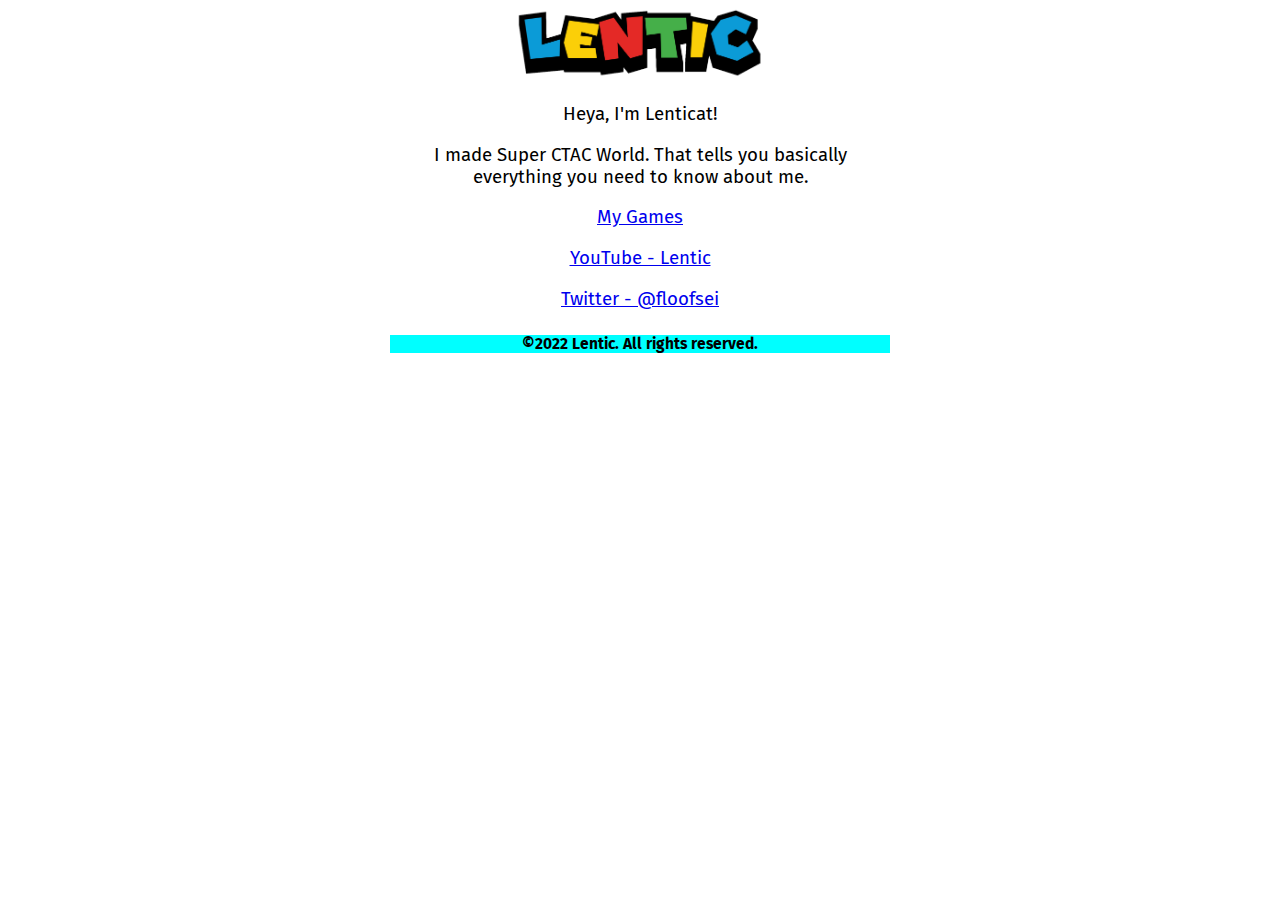
==== index.html @ ed4c9781 "quick fix" ====
<!DOCTYPE html>
<html>
  <head>
    <title>Lentic</title>
    <link rel="stylesheet" href="https://fonts.googleapis.com/css?family=Fira+Sans">
    <link rel="stylesheet" href="stylesheet.css">
  </head>
  <body>
    <div class="content">
     <a href="index.html">
       <img src="content/img/channel-logo.png" width="250">
     </a>
     <p></p>
      <p>Heya, I'm Lenticat!</p>
      <p>I made Super CTAC World. That tells you basically everything you need to know about me.</p>
     <a href="games.html">My Games</a>
      <p></p>
      <a href="https://bit.ly/LenticChannel">YouTube - Lentic</a>
      <p></p>
      <a href="https://www.twitter.com/floofsei">Twitter - @floofsei</a>
      <footer>
        <h5>©2022 Lentic. All rights reserved.</h5>
      </footer>
      <!--  _
       \___(ᴥ) <(MEOW)
        \___)
         |  |
    ~~~~~~~~~~~~~~~~~~-->
   </div>
  </body>
</html>
---- stylesheet.css ----
body {
      font-family: "Fira Sans", sans-serif;
      font-size: 14pt;
}
 .content {
      max-width: 500px;
      margin: auto;
      text-align: center;
}
h1 {
    color:"red;"
}
button {
    font-family: "Fira Sans", sans-serif;
    font-size: 12pt;
}
footer {
    background-color: aqua;
}
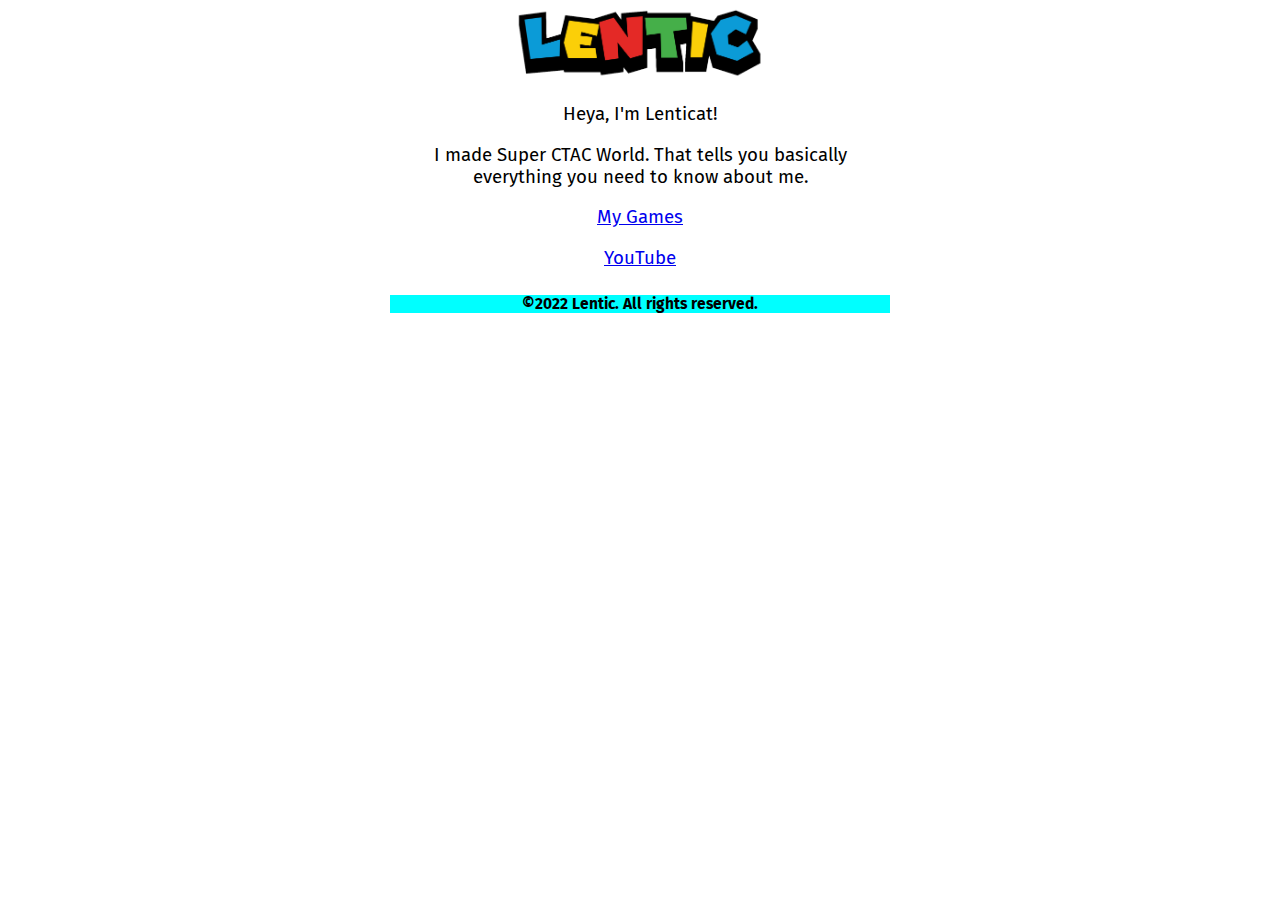
==== commit 39bc44b7: "removed obsolete twitter link from index.html" ====
--- a/index.html
+++ b/index.html
@@ -15,9 +15,7 @@
       <p>I made Super CTAC World. That tells you basically everything you need to know about me.</p>
      <a href="games.html">My Games</a>
       <p></p>
-      <a href="https://bit.ly/LenticChannel">YouTube - Lentic</a>
-      <p></p>
-      <a href="https://www.twitter.com/floofsei">Twitter - @floofsei</a>
+      <a href="https://bit.ly/LenticChannel">YouTube</a>
       <footer>
         <h5>©2022 Lentic. All rights reserved.</h5>
       </footer>
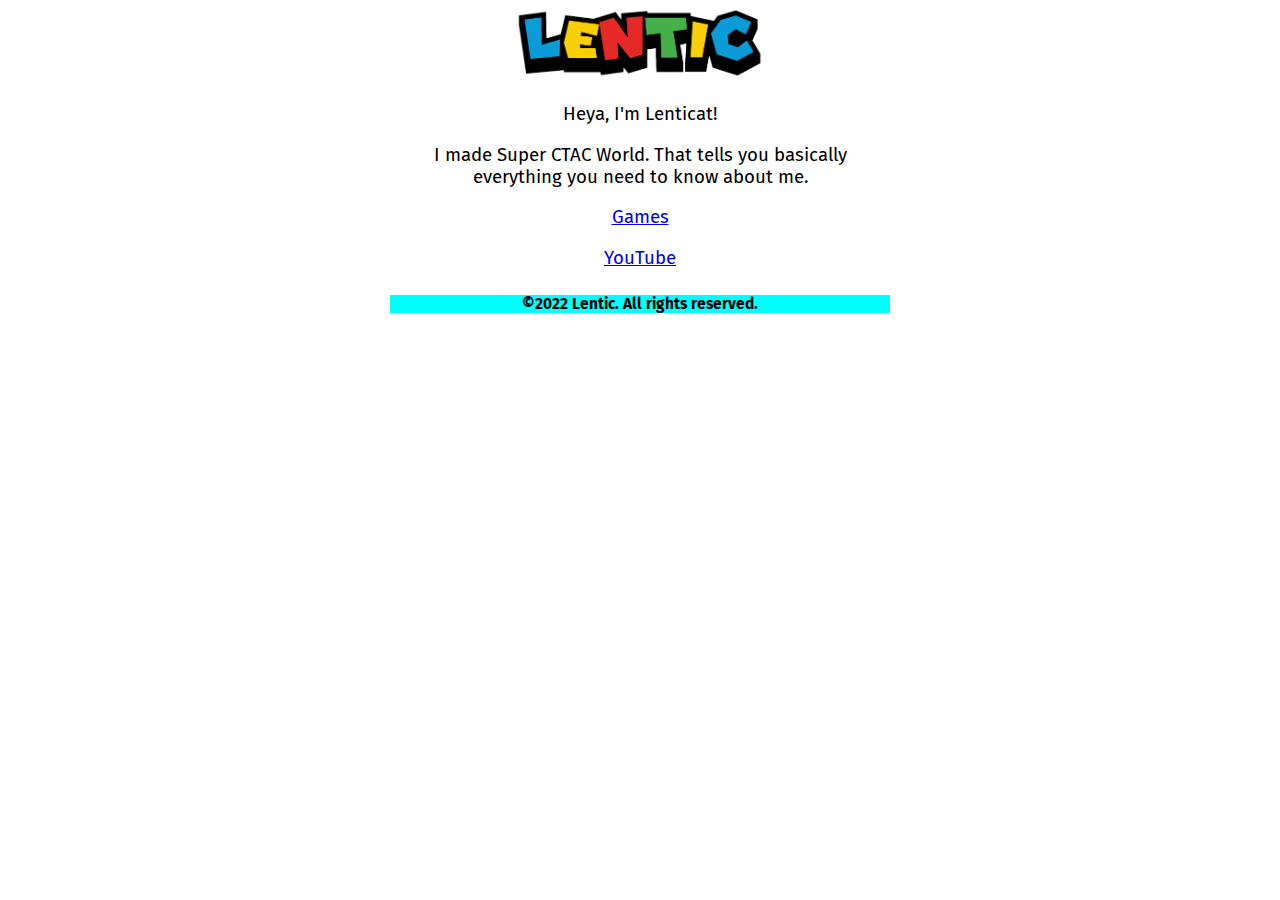
==== commit 51ea6571: "one last tweak to index.html" ====
--- a/index.html
+++ b/index.html
@@ -13,7 +13,7 @@
      <p></p>
       <p>Heya, I'm Lenticat!</p>
       <p>I made Super CTAC World. That tells you basically everything you need to know about me.</p>
-     <a href="games.html">My Games</a>
+     <a href="games.html">Games</a>
       <p></p>
       <a href="https://bit.ly/LenticChannel">YouTube</a>
       <footer>
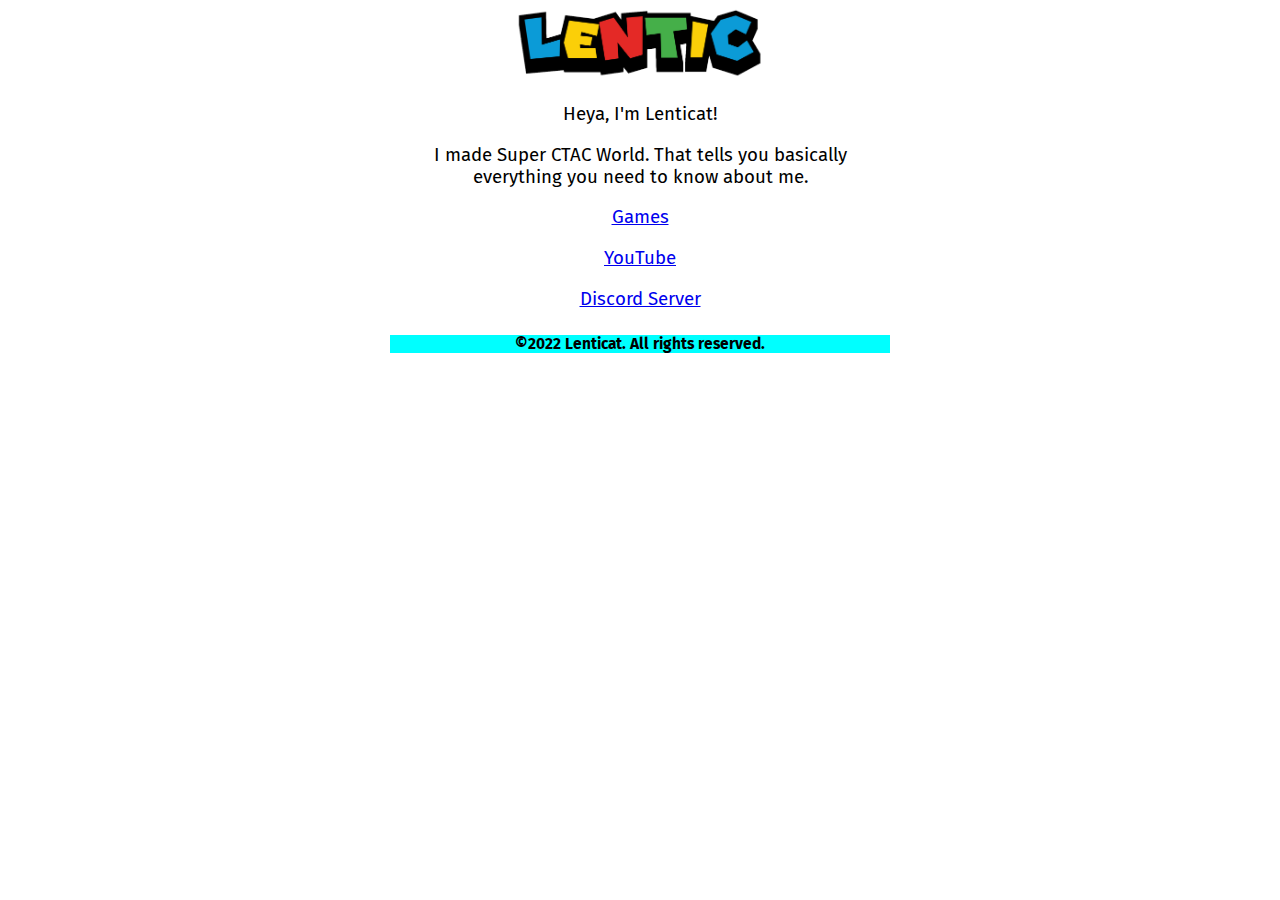
==== commit adb0e518: "OMFGDOGS Update" ====
--- a/index.html
+++ b/index.html
@@ -1,7 +1,7 @@
 <!DOCTYPE html>
 <html>
   <head>
-    <title>Lentic</title>
+    <title>Lenticat's Haven</title>
     <link rel="stylesheet" href="https://fonts.googleapis.com/css?family=Fira+Sans">
     <link rel="stylesheet" href="stylesheet.css">
   </head>
@@ -16,8 +16,10 @@
      <a href="games.html">Games</a>
       <p></p>
       <a href="https://bit.ly/LenticChannel">YouTube</a>
+	  <p></p>
+	  <a href="https://discord.gg/H73AzM3ZjF">Discord Server</a>
       <footer>
-        <h5>©2022 Lentic. All rights reserved.</h5>
+        <h5>©2022 Lenticat. All rights reserved.</h5>
       </footer>
       <!--  _
        \___(ᴥ) <(MEOW)
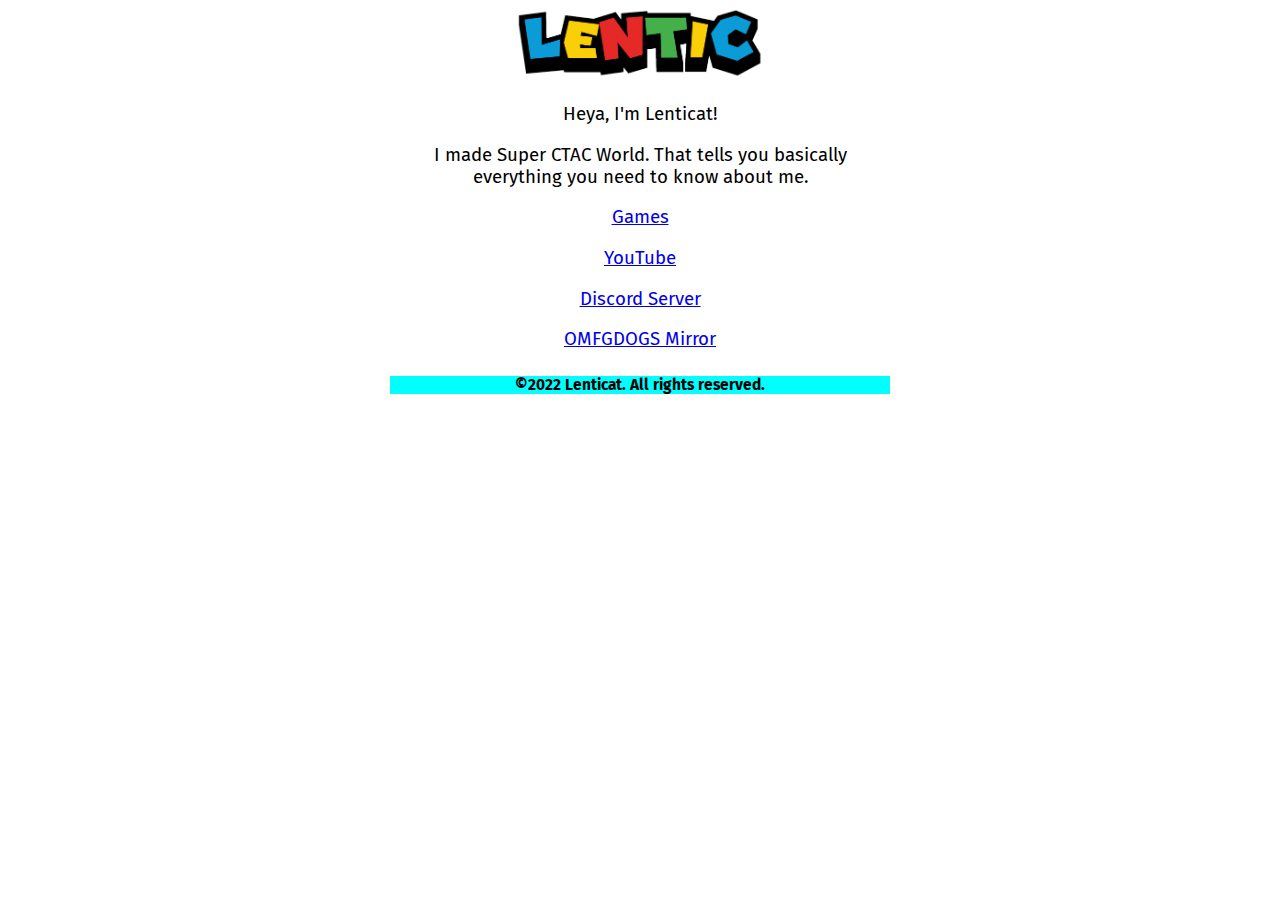
==== commit 489bb3f8: "added new href to index.html" ====
--- a/index.html
+++ b/index.html
@@ -4,6 +4,7 @@
     <title>Lenticat's Haven</title>
     <link rel="stylesheet" href="https://fonts.googleapis.com/css?family=Fira+Sans">
     <link rel="stylesheet" href="stylesheet.css">
+	<link rel="icon" type="image/x-icon" href="favicon.png">
   </head>
   <body>
     <div class="content">
@@ -18,6 +19,8 @@
       <a href="https://bit.ly/LenticChannel">YouTube</a>
 	  <p></p>
 	  <a href="https://discord.gg/H73AzM3ZjF">Discord Server</a>
+	  <p></p>
+	  <a href="dogs.html">OMFGDOGS Mirror</a>
       <footer>
         <h5>©2022 Lenticat. All rights reserved.</h5>
       </footer>
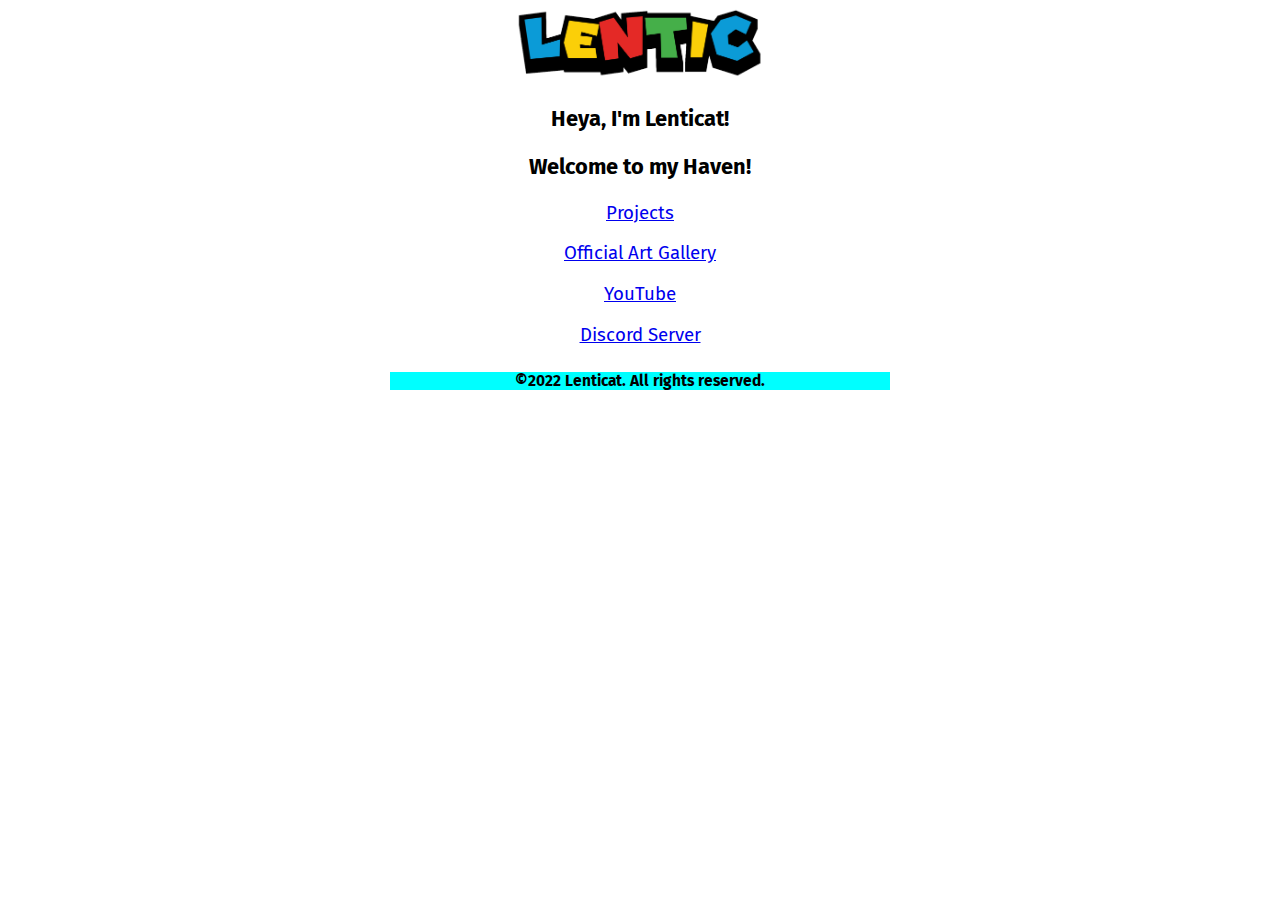
==== commit fbe66644: "Minor site update" ====
--- a/index.html
+++ b/index.html
@@ -12,20 +12,23 @@
        <img src="content/img/channel-logo.png" width="250">
      </a>
      <p></p>
-      <p>Heya, I'm Lenticat!</p>
-      <p>I made Super CTAC World. That tells you basically everything you need to know about me.</p>
-     <a href="games.html">Games</a>
+      <h3>Heya, I'm Lenticat!</h3>
+      <p></p>
+      <h3>Welcome to my Haven!</h3>
+      <p></p>
+     <a href="projects.html">Projects</a>
+      <p></p>
+      <a href="gallery.html">Official Art Gallery</a>
       <p></p>
       <a href="https://bit.ly/LenticChannel">YouTube</a>
 	  <p></p>
 	  <a href="https://discord.gg/H73AzM3ZjF">Discord Server</a>
 	  <p></p>
-	  <a href="dogs.html">OMFGDOGS Mirror</a>
       <footer>
         <h5>©2022 Lenticat. All rights reserved.</h5>
       </footer>
       <!--  _
-       \___(ᴥ) <(MEOW)
+       \___(ᴥ) <(MRROW!)
         \___)
          |  |
     ~~~~~~~~~~~~~~~~~~-->
